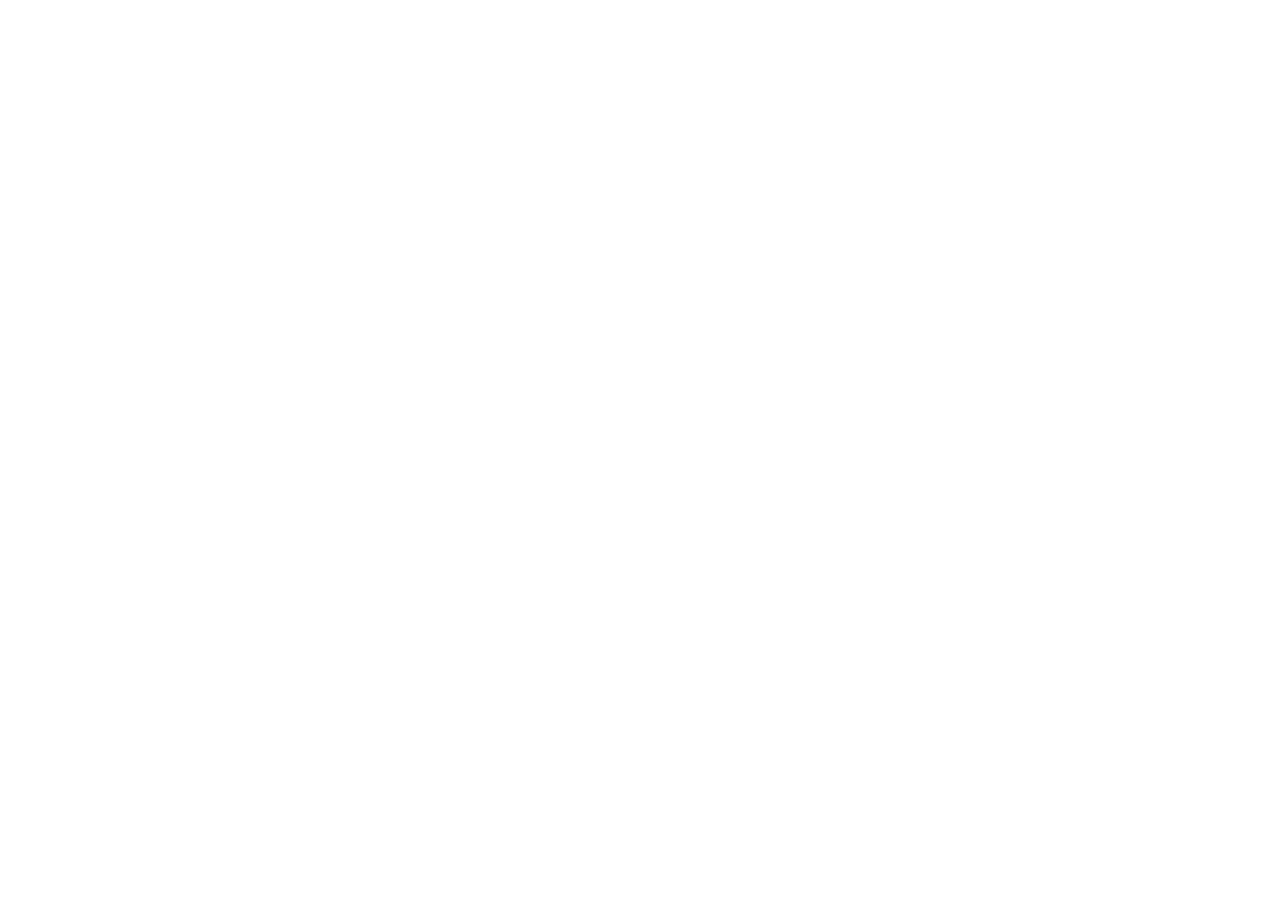
==== exercises4/index.html @ ea0ff77e "[start]4章演習問題" ====
<!DOCTYPE html>
<html lang="ja">
  <head>
    <meta charset="UTF-8" />
    <link rel="stylesheet" href="style.css" />
    <title>exercises</title>
  </head>

  <body>
    <!--header用-->
    <div class="header"></div>
    
    <!--main-visual用-->
    <div class="main-visual"></div>
    
    <!--main用-->
    <div class="main">
      <div class="main-left"></div>
      <div class="main-center"></div>
      <div class="main-right"></div>
    </div>
    
    <!--footer-->
    <div class="footer"></div>
    
  </body>
</html>
---- exercises4/style.css ----
* {
  margin: 0;
  padding: 0;
  box-sizing: border-box;
}
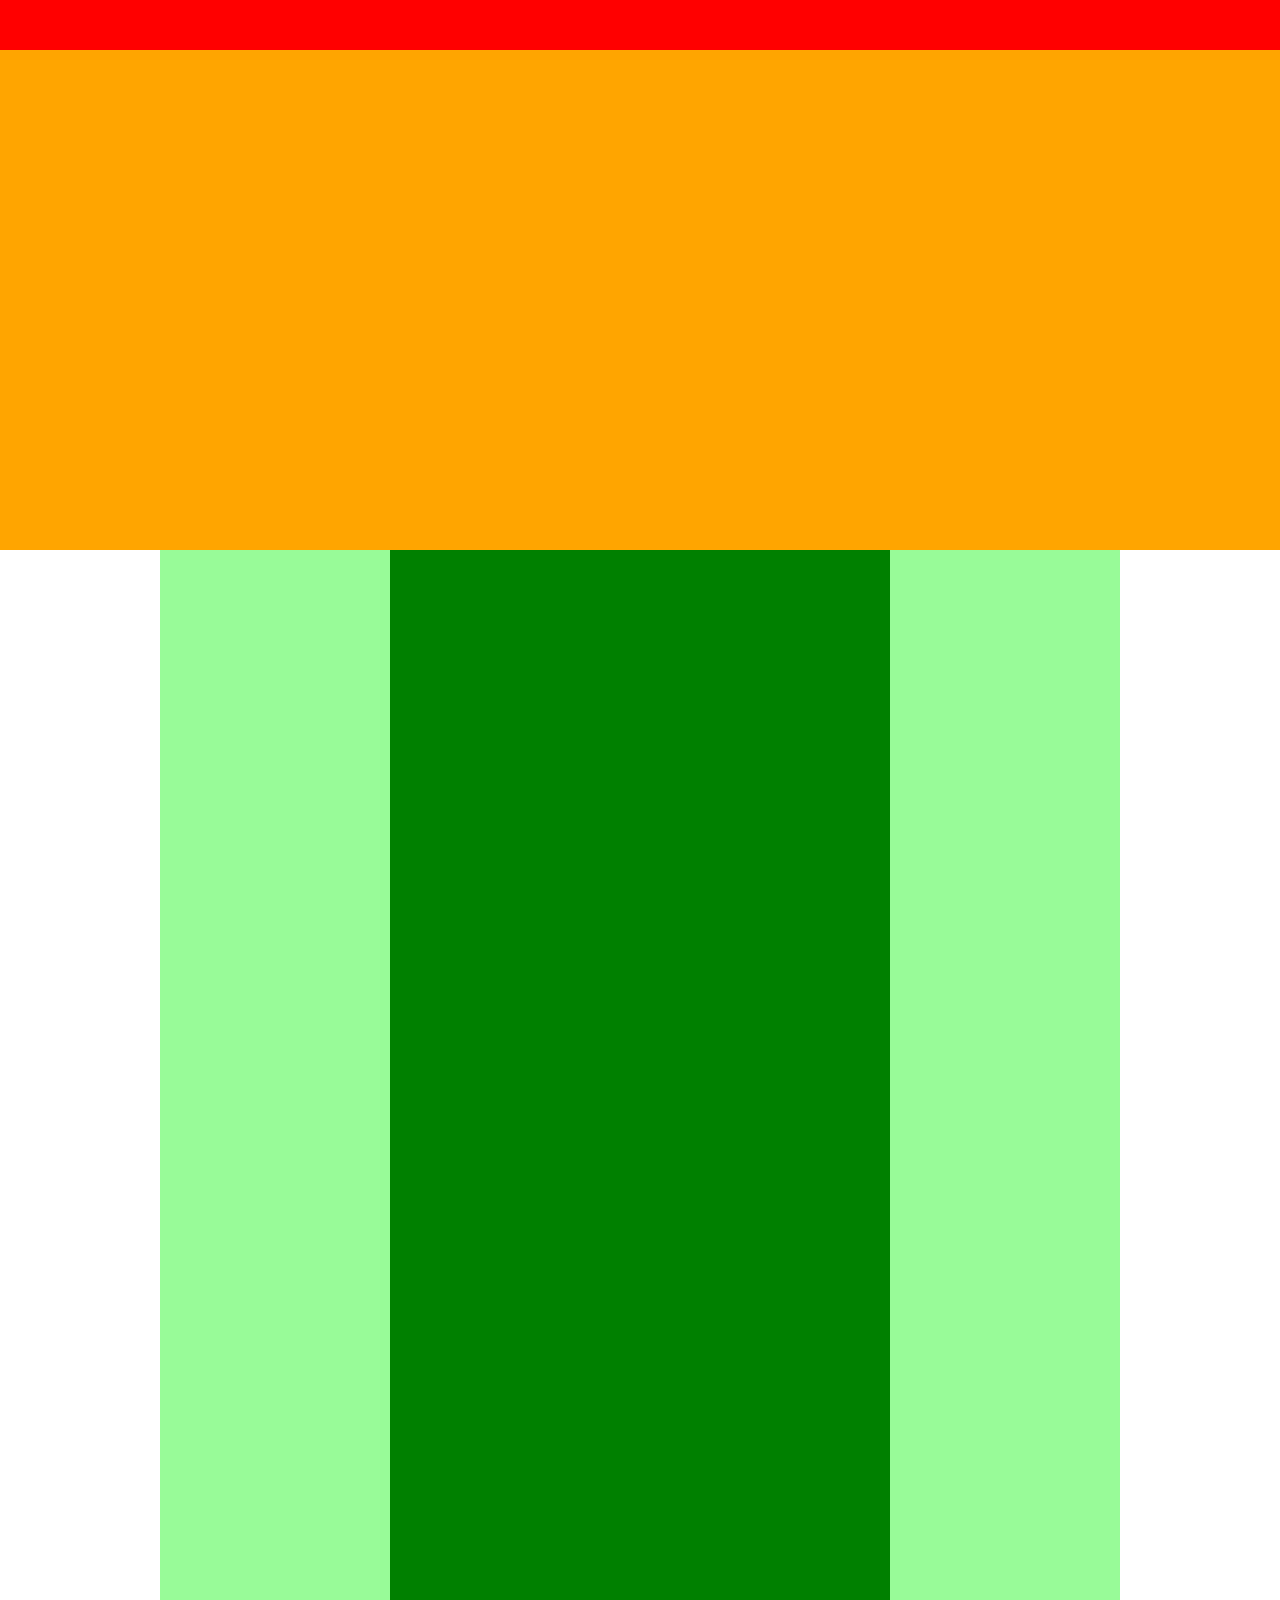
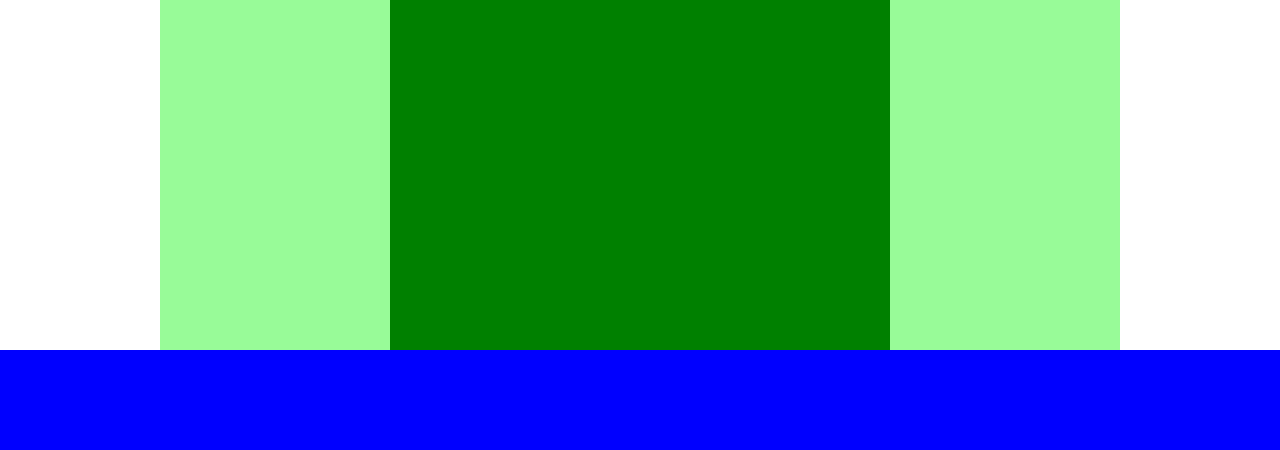
==== commit b9da4805: "[Finish]4章演習問題" ====
--- a/exercises4/index.html
+++ b/exercises4/index.html
@@ -24,4 +24,4 @@
     <div class="footer"></div>
     
   </body>
-</html>+</html>
--- a/exercises4/style.css
+++ b/exercises4/style.css
@@ -4,3 +4,46 @@
   box-sizing: border-box;
 }
 
+.header {
+  width:100%;
+  height:50px;
+  background-color:red;
+}
+
+.main-visual {
+  width:100%;
+  height:500px;
+  background-color:orange;
+}
+
+.main {
+  height:1400px;
+  margin:0 auto;
+  display:flex;
+  justify-content:center;
+}
+
+.main-left{
+  width:230px;
+  height:1400px;
+  background-color:palegreen;
+}
+
+.main-center{
+  width:500px;
+  height:1400px;
+  background-color:green;
+}
+
+.main-right{
+  width:230px;
+  height:1400px;
+    background-color:palegreen;
+}
+
+.footer{
+  width:100%;
+  height:100px;
+  background-color:blue;
+}
+
